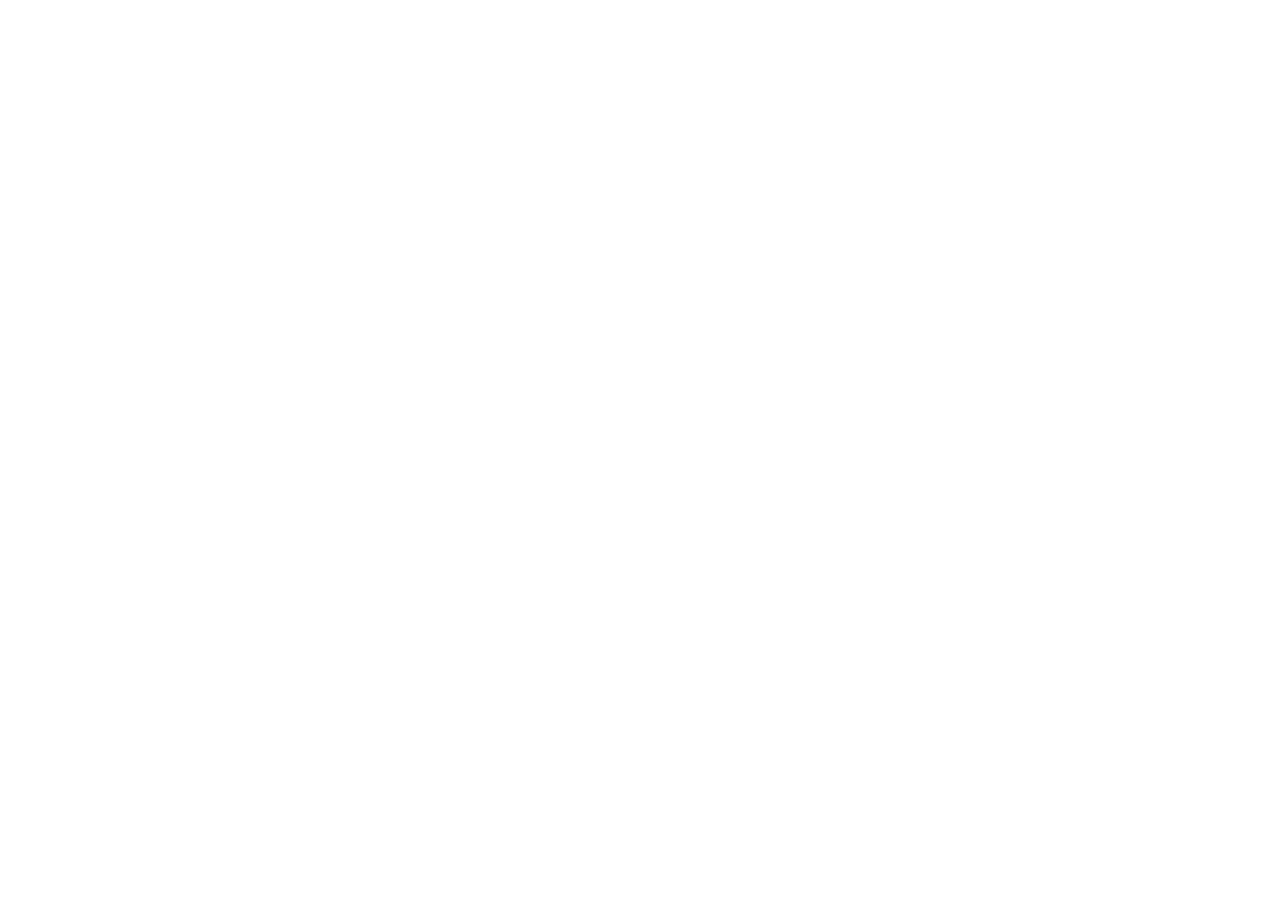
==== android.html @ 357b7d93 "feat: Configs de ambiente e criação do arquivo .html" ====
<!DOCTYPE html>
<html lang="pt-br">

<head>
    <meta charset="UTF-8">
    <meta name="viewport" content="width=device-width, initial-scale=1.0">
    <link rel="shortcut icon" href="../android-page/imgs/favicon.ico" type="image/x-icon">
    <title>Android Mascot</title>
</head>

<body>

    
<footer></footer>
</body>


</html>
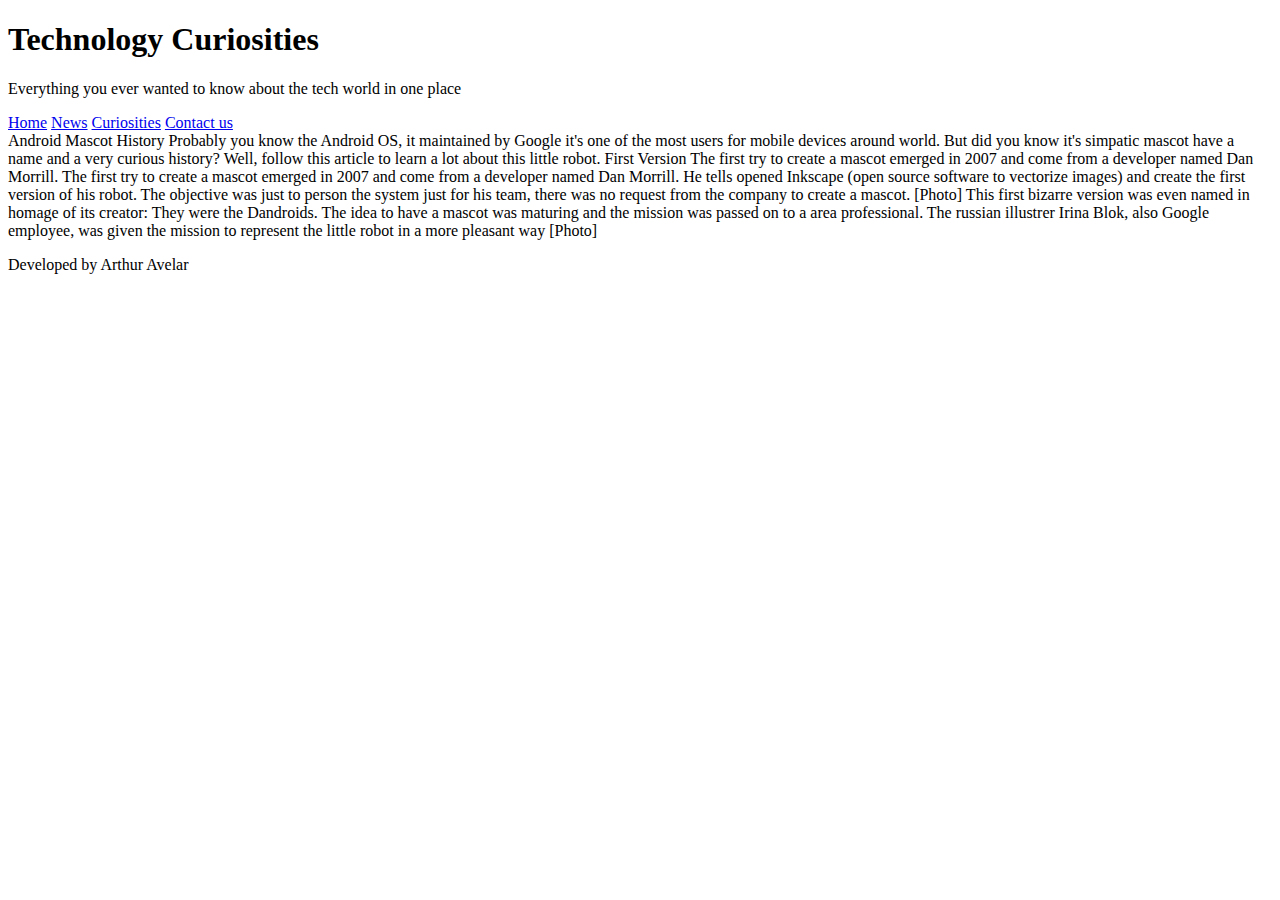
==== commit 778b3830: "feat: Dando início no conteúdo do artigo." ====
--- a/android.html
+++ b/android.html
@@ -9,10 +9,37 @@
 </head>
 
 <body>
+    <header>
+        <h1>Technology Curiosities</h1>
+        <p>Everything you ever wanted to know about the tech world in one place</p>
+    </header>
+    <nav>
+        <a href="#">Home</a>
+        <a href="#">News</a>
+        <a href="#">Curiosities</a>
+        <a href="#">Contact us</a>
+    </nav>
+    <main>
+        Android Mascot History
 
-    
-<footer></footer>
+        Probably you know the Android OS, it maintained by Google  it's one of the most users for mobile devices around world. But did you know it's simpatic mascot have a name and a very curious history? Well, follow this article to learn a lot about this little robot.
+
+        First Version
+
+        The first try to create a mascot emerged in 2007 and come from a developer named Dan Morrill. The first try to create a mascot emerged in 2007 and come from a developer named Dan Morrill. He tells opened Inkscape (open source software to vectorize images) and create the first version of his robot. The objective was just to person the system just for his team, there was no request from the company to create a mascot.
+
+        [Photo]
+
+        This first bizarre version was even named in homage of its creator: They were the Dandroids.
+
+        The idea to have a mascot was maturing and the mission was passed on to a area professional. The russian illustrer  Irina Blok, also Google employee, was given the mission to represent the little robot in a more pleasant way
+
+        [Photo]
+
+        
+    </main>
+    <footer>
+        <p>Developed by Arthur Avelar</p>
+    </footer>
 </body>
-
-
 </html>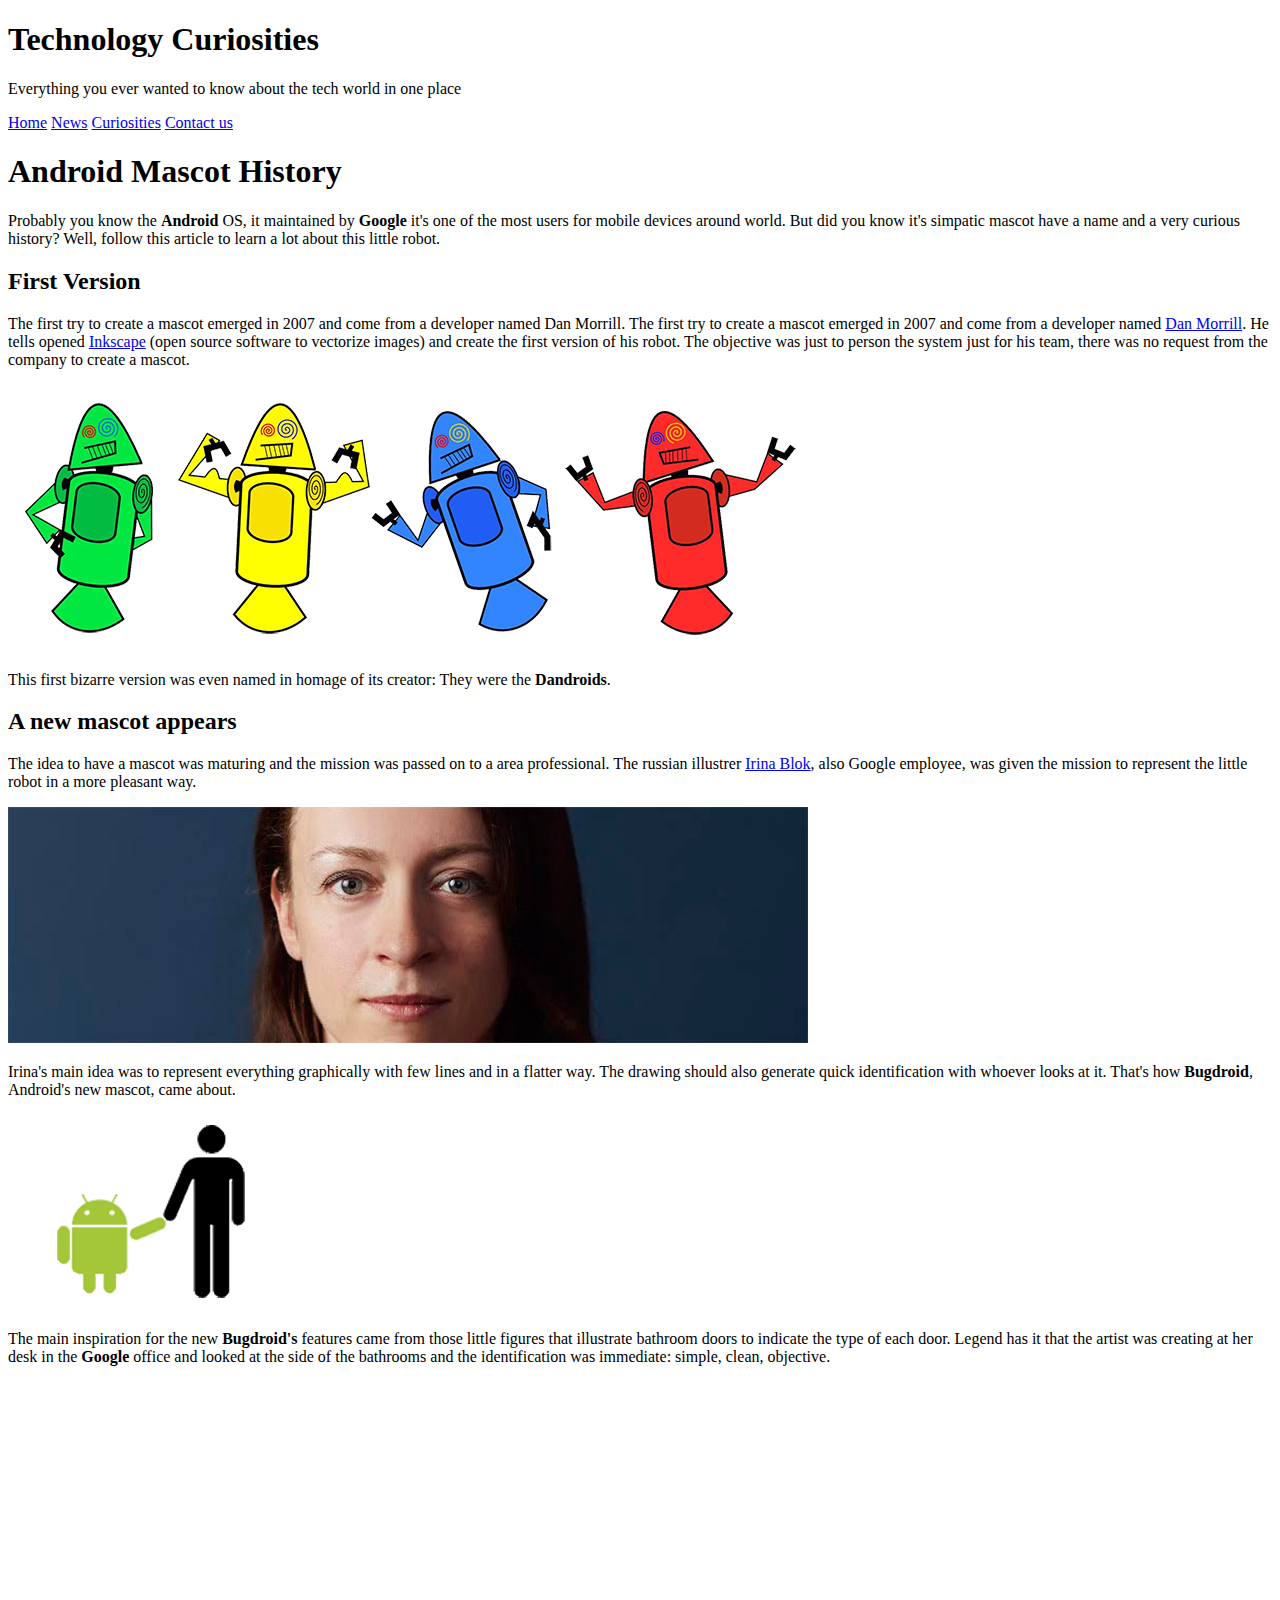
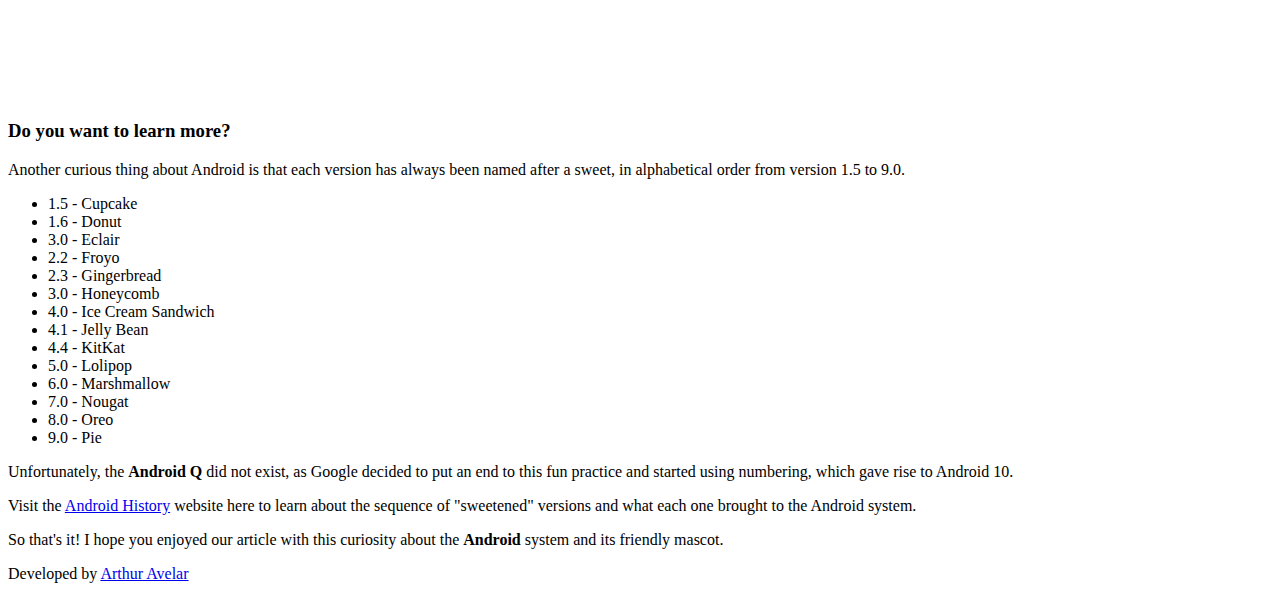
==== commit 8cd8ae88: "feat: Organização do conteúdo" ====
--- a/android.html
+++ b/android.html
@@ -5,6 +5,7 @@
     <meta charset="UTF-8">
     <meta name="viewport" content="width=device-width, initial-scale=1.0">
     <link rel="shortcut icon" href="../android-page/imgs/favicon.ico" type="image/x-icon">
+    <link rel="stylesheet" href="../android-page/style/style.css">
     <title>Android Mascot</title>
 </head>
 
@@ -20,26 +21,65 @@
         <a href="#">Contact us</a>
     </nav>
     <main>
-        Android Mascot History
+        <article>
+            <h1>Android Mascot History</h1>
 
-        Probably you know the Android OS, it maintained by Google  it's one of the most users for mobile devices around world. But did you know it's simpatic mascot have a name and a very curious history? Well, follow this article to learn a lot about this little robot.
+            <p>Probably you know the <strong>Android</strong> OS, it maintained by <strong>Google</strong> it's one of the most users for mobile devices around world. But did you know it's simpatic mascot have a name and a very curious history? Well, follow this article to learn a lot about this little robot.</p>
 
-        First Version
+            <h2>First Version</h2>
 
-        The first try to create a mascot emerged in 2007 and come from a developer named Dan Morrill. The first try to create a mascot emerged in 2007 and come from a developer named Dan Morrill. He tells opened Inkscape (open source software to vectorize images) and create the first version of his robot. The objective was just to person the system just for his team, there was no request from the company to create a mascot.
+            <p>The first try to create a mascot emerged in 2007 and come from a developer named Dan Morrill. The first try to create a mascot emerged in 2007 and come from a developer named <a href="https://androidcommunity.com/dan-morrill-shows-us-the-android-mascot-that-almost-was-20130103/" target="_blank" rel="external">Dan Morrill</a>. He tells opened <a href="https://inkscape.org/" target="_blank" rel="external">Inkscape</a> (open source software to vectorize images) and create the first version of his robot. The objective was just to person the system just for his team, there was no request from the company to create a mascot.</p>
 
-        [Photo]
+            <img src="imgs/dan-droids.png" alt="Android First Mascot">
 
-        This first bizarre version was even named in homage of its creator: They were the Dandroids.
+            <p>This first bizarre version was even named in homage of its creator: They were the <strong>Dandroids</strong>.</p>
 
-        The idea to have a mascot was maturing and the mission was passed on to a area professional. The russian illustrer  Irina Blok, also Google employee, was given the mission to represent the little robot in a more pleasant way
+            <h2>A new mascot appears</h2>
 
-        [Photo]
+            <p>The idea to have a mascot was maturing and the mission was passed on to a area professional. The russian illustrer <a href="https://www.irinablok.com/android" target="_blank" rel="external">Irina Blok</a>, also Google employee, was given the mission to represent the little robot in a more pleasant way.</p>
 
-        
+            <img src="imgs/irina-blok.jpg" alt="Irina Blok">
+
+            <p>Irina's main idea was to represent everything graphically with few lines and in a flatter way. The drawing should also generate quick identification with whoever looks at it. That's how <strong>Bugdroid</strong>, Android's new mascot, came about.</p>
+
+            <img src="imgs/bugdroid.png" alt="Bugdroid">
+
+            <p>The main inspiration for the new <strong>Bugdroid's</strong> features came from those little figures that illustrate bathroom doors to indicate the type of each door. Legend has it that the artist was creating at her desk in the <strong>Google</strong> office and looked at the side of the bathrooms and the identification was immediate: simple, clean, objective.</p>
+
+            <iframe width="560" height="315" src="https://www.youtube.com/embed/l2UDgpLz20M?si=9gc3wV4qpA3GGO8X" title="YouTube video player" frameborder="0" allow="accelerometer; autoplay; clipboard-write; encrypted-media; gyroscope; picture-in-picture; web-share" referrerpolicy="strict-origin-when-cross-origin" allowfullscreen></iframe>
+
+            <aside>
+                <h3>Do you want to learn more?</h3>
+                
+                <p>Another curious thing about Android is that each version has always been named after a sweet, in alphabetical order from version 1.5 to 9.0.</p>
+
+                <ul>
+                    <li>1.5 - Cupcake</li>
+                    <li>1.6 - Donut</li>
+                    <li>3.0 - Eclair</li>
+                    <li>2.2 - Froyo</li>
+                    <li>2.3 - Gingerbread</li>
+                    <li>3.0 - Honeycomb</li>
+                    <li>4.0 - Ice Cream Sandwich</li>
+                    <li>4.1 - Jelly Bean</li>
+                    <li>4.4 - KitKat</li>
+                    <li>5.0 - Lolipop</li>
+                    <li>6.0 - Marshmallow</li>
+                    <li>7.0 - Nougat</li>
+                    <li>8.0 - Oreo</li>
+                    <li>9.0 - Pie</li>
+                </ul>                
+
+                <p>Unfortunately, the <strong>Android Q</strong> did not exist, as Google decided to put an end to this fun practice and started using numbering, which gave rise to Android 10.</p>
+
+                <p>Visit the <a href="https://www.android.com/intl/en_uk/what-is-android/" target="_blank" rel="external">Android History</a> website here to learn about the sequence of "sweetened" versions and what each one brought to the Android system.</p>
+            </aside>
+
+            <p>So that's it! I hope you enjoyed our article with this curiosity about the <strong>Android</strong> system and its friendly mascot.</p>
+        </article>
     </main>
     <footer>
-        <p>Developed by Arthur Avelar</p>
+        <p>Developed by <a href="https://github.com/athuravellarr" target="_blank" rel="external">Arthur Avelar</a></p>
     </footer>
 </body>
 </html>